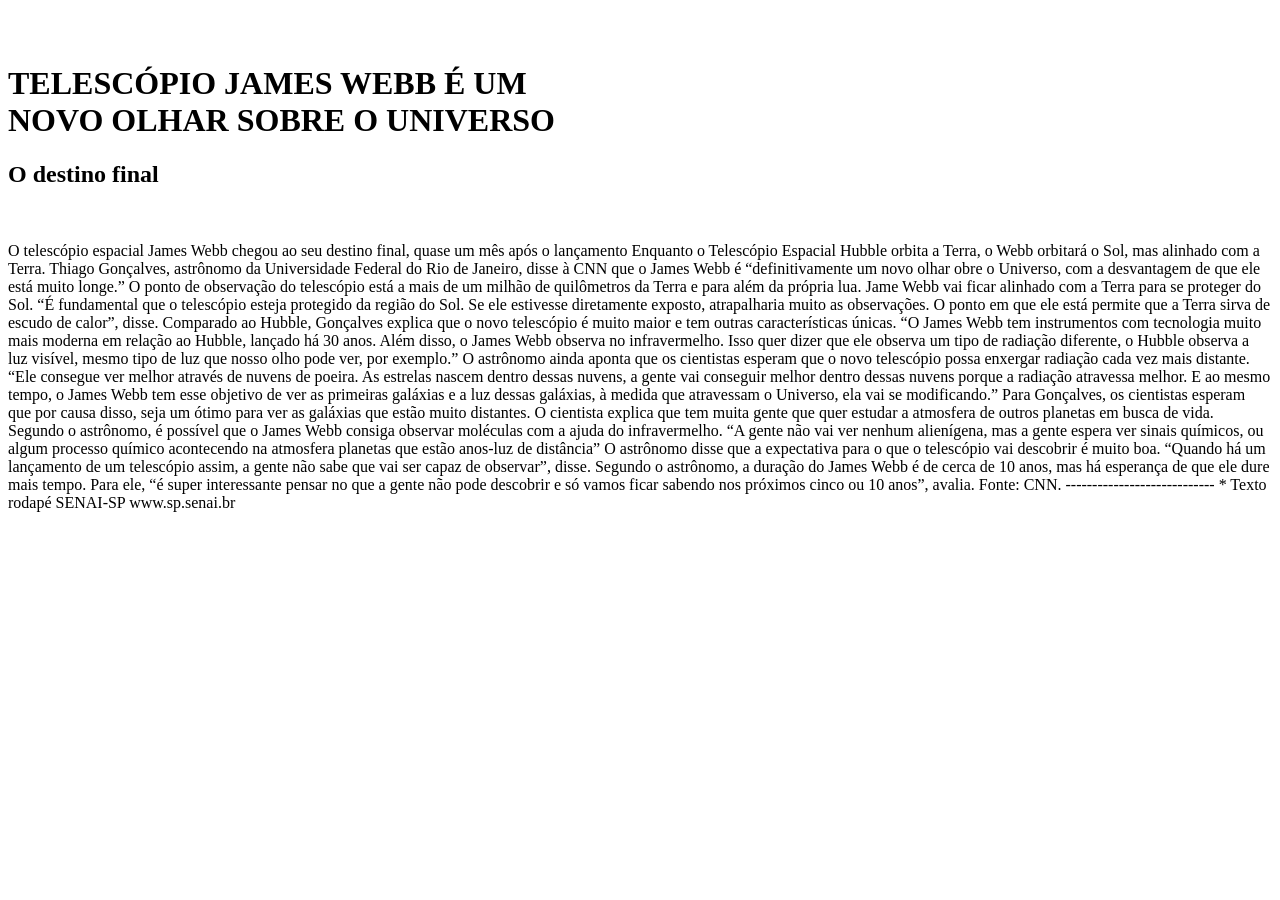
==== index.html @ d004407c "Create index.html" ====
<!DOCTYPE html>
<html lang="en">

<head>
    <meta charset="UTF-8">
    <meta name="viewport" content="width=device-width, initial-scale=1.0">
    <title>Telescópio James Webb</title>
    <link rel="stylesheet" href="style.css">
</head>

<body>

    <nav class="nav">
        <img class="logosenai" src="logo-senai.png" alt="">

    </nav>
    <div class="fotofundo">
        <img src="fundo.jpg" alt="">
    </div>
    <div class="textofundo">
        <h1>TELESCÓPIO JAMES WEBB É UM<br>NOVO OLHAR SOBRE O UNIVERSO</h1>
    </div>

    <section class="destino">
        <div class="titulo">
            <h2 class="titulodestino">O destino final</h2>
        </div>
        <div class="items">
            <img src="james-webb.jpg" alt="">
            <p>O telescópio espacial James Webb chegou ao seu destino final, quase um mês após o
                lançamento
                Enquanto o Telescópio Espacial Hubble orbita a Terra, o Webb orbitará o Sol, mas alinhado com a Terra.

                Thiago Gonçalves, astrônomo da Universidade Federal do Rio de Janeiro, disse à CNN que o James Webb é
                “definitivamente um novo olhar obre o Universo, com a desvantagem de que ele está muito longe.”

                O ponto de observação do telescópio está a mais de um milhão de quilômetros da Terra e para além da
                própria lua. Jame Webb vai ficar alinhado com a Terra para se proteger do Sol.

                “É fundamental que o telescópio esteja protegido da região do Sol. Se ele estivesse diretamente exposto,
                atrapalharia muito as observações. O ponto em que ele está permite que a Terra sirva de escudo de
                calor”, disse.

                Comparado ao Hubble, Gonçalves explica que o novo telescópio é muito maior e tem outras características
                únicas.

                “O James Webb tem instrumentos com tecnologia muito mais moderna em relação ao Hubble, lançado há 30
                anos. Além disso, o James Webb observa no infravermelho. Isso quer dizer que ele observa um tipo de
                radiação diferente, o Hubble observa a luz visível, mesmo tipo de luz que nosso olho pode ver, por
                exemplo.”

                O astrônomo ainda aponta que os cientistas esperam que o novo telescópio possa enxergar radiação cada
                vez mais distante.

                “Ele consegue ver melhor através de nuvens de poeira. As estrelas nascem dentro dessas nuvens, a gente
                vai conseguir melhor dentro dessas nuvens porque a radiação atravessa melhor. E ao mesmo tempo, o James
                Webb tem esse objetivo de ver as primeiras galáxias e a luz dessas galáxias, à medida que atravessam o
                Universo, ela vai se modificando.”

                Para Gonçalves, os cientistas esperam que por causa disso, seja um ótimo para ver as galáxias que estão
                muito distantes.

                O cientista explica que tem muita gente que quer estudar a atmosfera de outros planetas em busca de
                vida. Segundo o astrônomo, é possível que o James Webb consiga observar moléculas com a ajuda do
                infravermelho.

                “A gente não vai ver nenhum alienígena, mas a gente espera ver sinais químicos, ou algum processo
                químico acontecendo na atmosfera planetas que estão anos-luz de distância”

                O astrônomo disse que a expectativa para o que o telescópio vai descobrir é muito boa.

                “Quando há um lançamento de um telescópio assim, a gente não sabe que vai ser capaz de observar”, disse.

                Segundo o astrônomo, a duração do James Webb é de cerca de 10 anos, mas há esperança de que ele dure
                mais tempo. Para ele, “é super interessante pensar no que a gente não pode descobrir e só vamos ficar
                sabendo nos próximos cinco ou 10 anos”, avalia.

                Fonte: CNN.

                ----------------------------

                * Texto rodapé

                SENAI-SP
                www.sp.senai.br

            </p>



        </div>
    </section>
</body>

</html>
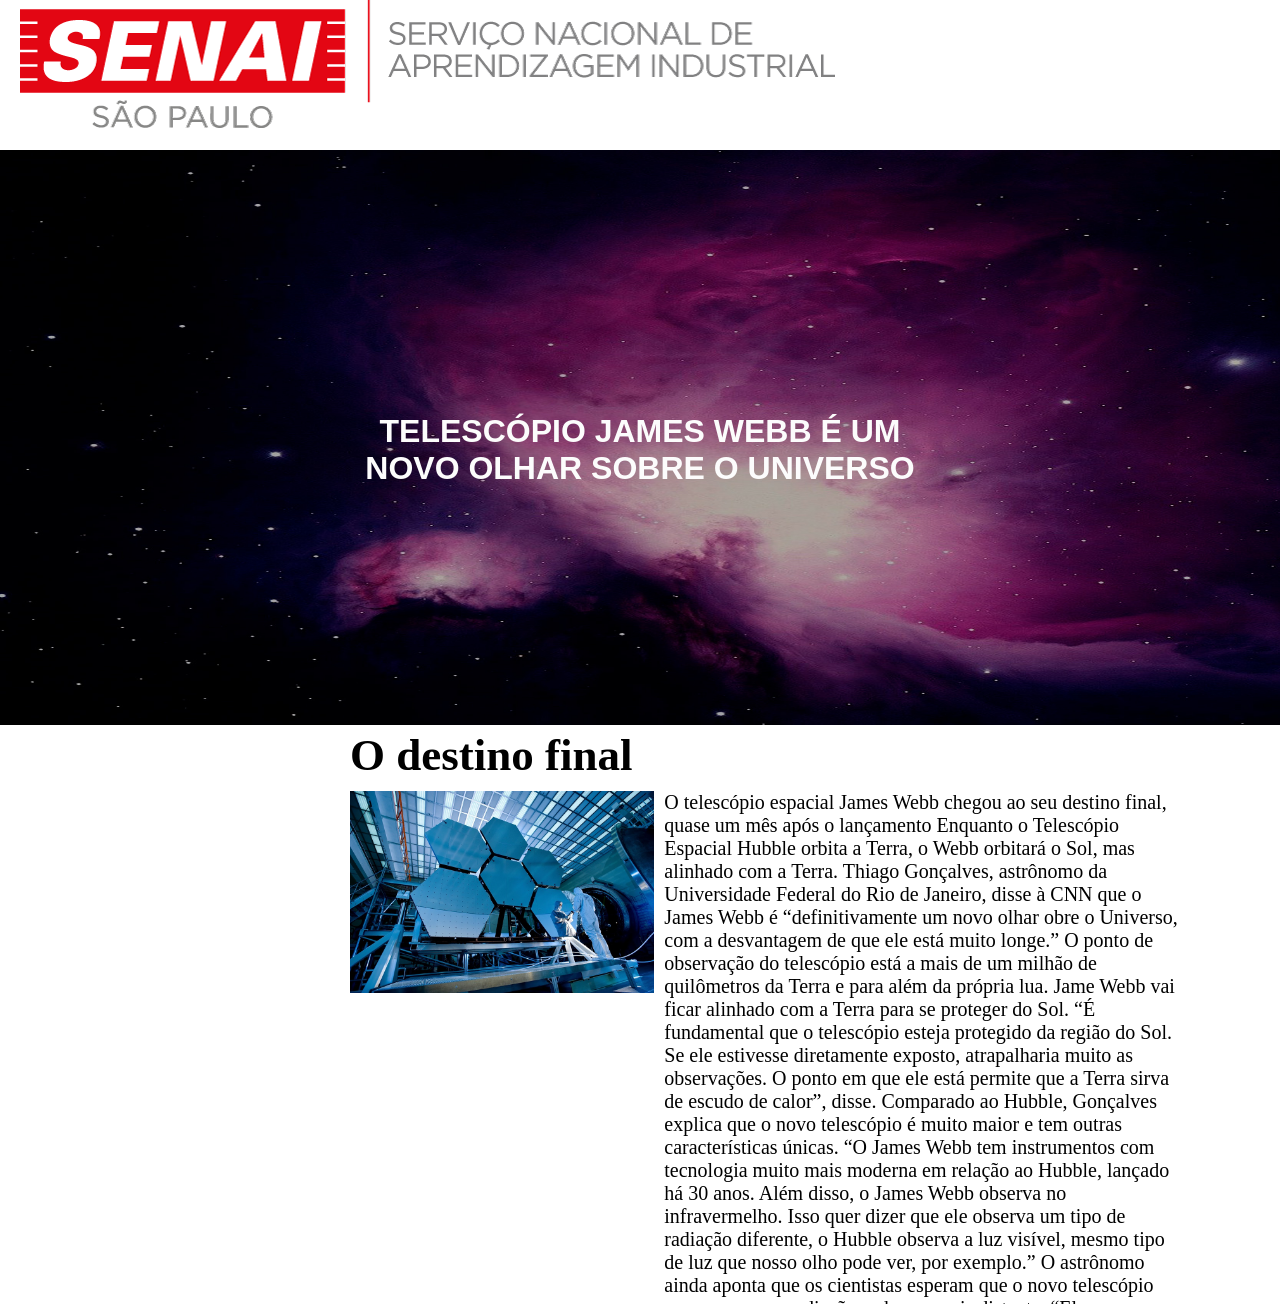
==== commit 9bba3222: "Add files via upload" ====
--- a/index.html
+++ b/index.html
@@ -1,95 +1,95 @@
-<!DOCTYPE html>
-<html lang="en">
-
-<head>
-    <meta charset="UTF-8">
-    <meta name="viewport" content="width=device-width, initial-scale=1.0">
-    <title>Telescópio James Webb</title>
-    <link rel="stylesheet" href="style.css">
-</head>
-
-<body>
-
-    <nav class="nav">
-        <img class="logosenai" src="logo-senai.png" alt="">
-
-    </nav>
-    <div class="fotofundo">
-        <img src="fundo.jpg" alt="">
-    </div>
-    <div class="textofundo">
-        <h1>TELESCÓPIO JAMES WEBB É UM<br>NOVO OLHAR SOBRE O UNIVERSO</h1>
-    </div>
-
-    <section class="destino">
-        <div class="titulo">
-            <h2 class="titulodestino">O destino final</h2>
-        </div>
-        <div class="items">
-            <img src="james-webb.jpg" alt="">
-            <p>O telescópio espacial James Webb chegou ao seu destino final, quase um mês após o
-                lançamento
-                Enquanto o Telescópio Espacial Hubble orbita a Terra, o Webb orbitará o Sol, mas alinhado com a Terra.
-
-                Thiago Gonçalves, astrônomo da Universidade Federal do Rio de Janeiro, disse à CNN que o James Webb é
-                “definitivamente um novo olhar obre o Universo, com a desvantagem de que ele está muito longe.”
-
-                O ponto de observação do telescópio está a mais de um milhão de quilômetros da Terra e para além da
-                própria lua. Jame Webb vai ficar alinhado com a Terra para se proteger do Sol.
-
-                “É fundamental que o telescópio esteja protegido da região do Sol. Se ele estivesse diretamente exposto,
-                atrapalharia muito as observações. O ponto em que ele está permite que a Terra sirva de escudo de
-                calor”, disse.
-
-                Comparado ao Hubble, Gonçalves explica que o novo telescópio é muito maior e tem outras características
-                únicas.
-
-                “O James Webb tem instrumentos com tecnologia muito mais moderna em relação ao Hubble, lançado há 30
-                anos. Além disso, o James Webb observa no infravermelho. Isso quer dizer que ele observa um tipo de
-                radiação diferente, o Hubble observa a luz visível, mesmo tipo de luz que nosso olho pode ver, por
-                exemplo.”
-
-                O astrônomo ainda aponta que os cientistas esperam que o novo telescópio possa enxergar radiação cada
-                vez mais distante.
-
-                “Ele consegue ver melhor através de nuvens de poeira. As estrelas nascem dentro dessas nuvens, a gente
-                vai conseguir melhor dentro dessas nuvens porque a radiação atravessa melhor. E ao mesmo tempo, o James
-                Webb tem esse objetivo de ver as primeiras galáxias e a luz dessas galáxias, à medida que atravessam o
-                Universo, ela vai se modificando.”
-
-                Para Gonçalves, os cientistas esperam que por causa disso, seja um ótimo para ver as galáxias que estão
-                muito distantes.
-
-                O cientista explica que tem muita gente que quer estudar a atmosfera de outros planetas em busca de
-                vida. Segundo o astrônomo, é possível que o James Webb consiga observar moléculas com a ajuda do
-                infravermelho.
-
-                “A gente não vai ver nenhum alienígena, mas a gente espera ver sinais químicos, ou algum processo
-                químico acontecendo na atmosfera planetas que estão anos-luz de distância”
-
-                O astrônomo disse que a expectativa para o que o telescópio vai descobrir é muito boa.
-
-                “Quando há um lançamento de um telescópio assim, a gente não sabe que vai ser capaz de observar”, disse.
-
-                Segundo o astrônomo, a duração do James Webb é de cerca de 10 anos, mas há esperança de que ele dure
-                mais tempo. Para ele, “é super interessante pensar no que a gente não pode descobrir e só vamos ficar
-                sabendo nos próximos cinco ou 10 anos”, avalia.
-
-                Fonte: CNN.
-
-                ----------------------------
-
-                * Texto rodapé
-
-                SENAI-SP
-                www.sp.senai.br
-
-            </p>
-
-
-
-        </div>
-    </section>
-</body>
-
-</html>
+<!DOCTYPE html>
+<html lang="en">
+
+<head>
+    <meta charset="UTF-8">
+    <meta name="viewport" content="width=device-width, initial-scale=1.0">
+    <title>Telescópio James Webb</title>
+    <link rel="stylesheet" href="style.css">
+</head>
+
+<body>
+
+    <nav class="nav">
+        <img class="logosenai" src="logo-senai.png" alt="">
+
+    </nav>
+    <div class="fotofundo">
+        <img src="fundo.jpg" alt="">
+    </div>
+    <div class="textofundo">
+        <h1>TELESCÓPIO JAMES WEBB É UM<br>NOVO OLHAR SOBRE O UNIVERSO</h1>
+    </div>
+
+    <section class="destino">
+        <div class="titulo">
+            <h2 class="titulodestino">O destino final</h2>
+        </div>
+        <div class="items">
+            <img src="james-webb.jpg" alt="">
+            <p>O telescópio espacial James Webb chegou ao seu destino final, quase um mês após o
+                lançamento
+                Enquanto o Telescópio Espacial Hubble orbita a Terra, o Webb orbitará o Sol, mas alinhado com a Terra.
+
+                Thiago Gonçalves, astrônomo da Universidade Federal do Rio de Janeiro, disse à CNN que o James Webb é
+                “definitivamente um novo olhar obre o Universo, com a desvantagem de que ele está muito longe.”
+
+                O ponto de observação do telescópio está a mais de um milhão de quilômetros da Terra e para além da
+                própria lua. Jame Webb vai ficar alinhado com a Terra para se proteger do Sol.
+
+                “É fundamental que o telescópio esteja protegido da região do Sol. Se ele estivesse diretamente exposto,
+                atrapalharia muito as observações. O ponto em que ele está permite que a Terra sirva de escudo de
+                calor”, disse.
+
+                Comparado ao Hubble, Gonçalves explica que o novo telescópio é muito maior e tem outras características
+                únicas.
+
+                “O James Webb tem instrumentos com tecnologia muito mais moderna em relação ao Hubble, lançado há 30
+                anos. Além disso, o James Webb observa no infravermelho. Isso quer dizer que ele observa um tipo de
+                radiação diferente, o Hubble observa a luz visível, mesmo tipo de luz que nosso olho pode ver, por
+                exemplo.”
+
+                O astrônomo ainda aponta que os cientistas esperam que o novo telescópio possa enxergar radiação cada
+                vez mais distante.
+
+                “Ele consegue ver melhor através de nuvens de poeira. As estrelas nascem dentro dessas nuvens, a gente
+                vai conseguir melhor dentro dessas nuvens porque a radiação atravessa melhor. E ao mesmo tempo, o James
+                Webb tem esse objetivo de ver as primeiras galáxias e a luz dessas galáxias, à medida que atravessam o
+                Universo, ela vai se modificando.”
+
+                Para Gonçalves, os cientistas esperam que por causa disso, seja um ótimo para ver as galáxias que estão
+                muito distantes.
+
+                O cientista explica que tem muita gente que quer estudar a atmosfera de outros planetas em busca de
+                vida. Segundo o astrônomo, é possível que o James Webb consiga observar moléculas com a ajuda do
+                infravermelho.
+
+                “A gente não vai ver nenhum alienígena, mas a gente espera ver sinais químicos, ou algum processo
+                químico acontecendo na atmosfera planetas que estão anos-luz de distância”
+
+                O astrônomo disse que a expectativa para o que o telescópio vai descobrir é muito boa.
+
+                “Quando há um lançamento de um telescópio assim, a gente não sabe que vai ser capaz de observar”, disse.
+
+                Segundo o astrônomo, a duração do James Webb é de cerca de 10 anos, mas há esperança de que ele dure
+                mais tempo. Para ele, “é super interessante pensar no que a gente não pode descobrir e só vamos ficar
+                sabendo nos próximos cinco ou 10 anos”, avalia.
+
+                Fonte: CNN.
+
+                ----------------------------
+
+                * Texto rodapé
+
+                SENAI-SP
+                www.sp.senai.br
+
+            </p>
+
+
+
+        </div>
+    </section>
+</body>
+
+</html>
--- a/style.css
+++ b/style.css
@@ -0,0 +1,73 @@
+* {
+    margin: 0;
+    padding: 0;
+    overflow-x: hidden;
+}
+
+.nav {
+    background-color: rgb(255, 255, 255);
+    width: 1536px;
+    height: 150px
+}
+
+.logosenai {
+    margin-left: 20px;
+}
+
+.fotofundo img {
+    margin: 0;
+    height: 575px;
+    width: 1536px;
+}
+
+.textofundo {
+    color: rgb(252, 252, 252);
+    position: absolute;
+    top: 50%;
+    left: 50%;
+    transform: translate(-50%, -50%);
+    text-align: center;
+    font-family: Arial, Helvetica, sans-serif;
+}
+
+.destino {
+    background-color: white;
+    height: 575px;
+    width: 1536px;
+    font-size: 30px;
+
+}
+
+.titulodestino {
+    margin-left: 350px;
+}
+
+.destino {
+    gap: 10px;
+    align-items: flex-end;
+}
+
+
+.items {
+    display: flex;
+    align-items: flex-start;
+    padding-left: 350px;
+
+}
+
+.items img {
+    width: 350px;
+    height: auto;
+    margin-top: 10px;
+    align-items: center;
+}
+
+.items p {
+    width: 600px;
+    display: flex;
+    align-items: flex-start;
+    margin-left: 10px;
+    font-size: 20px;
+    margin-top: 10px;
+    margin-right: 350px;
+}
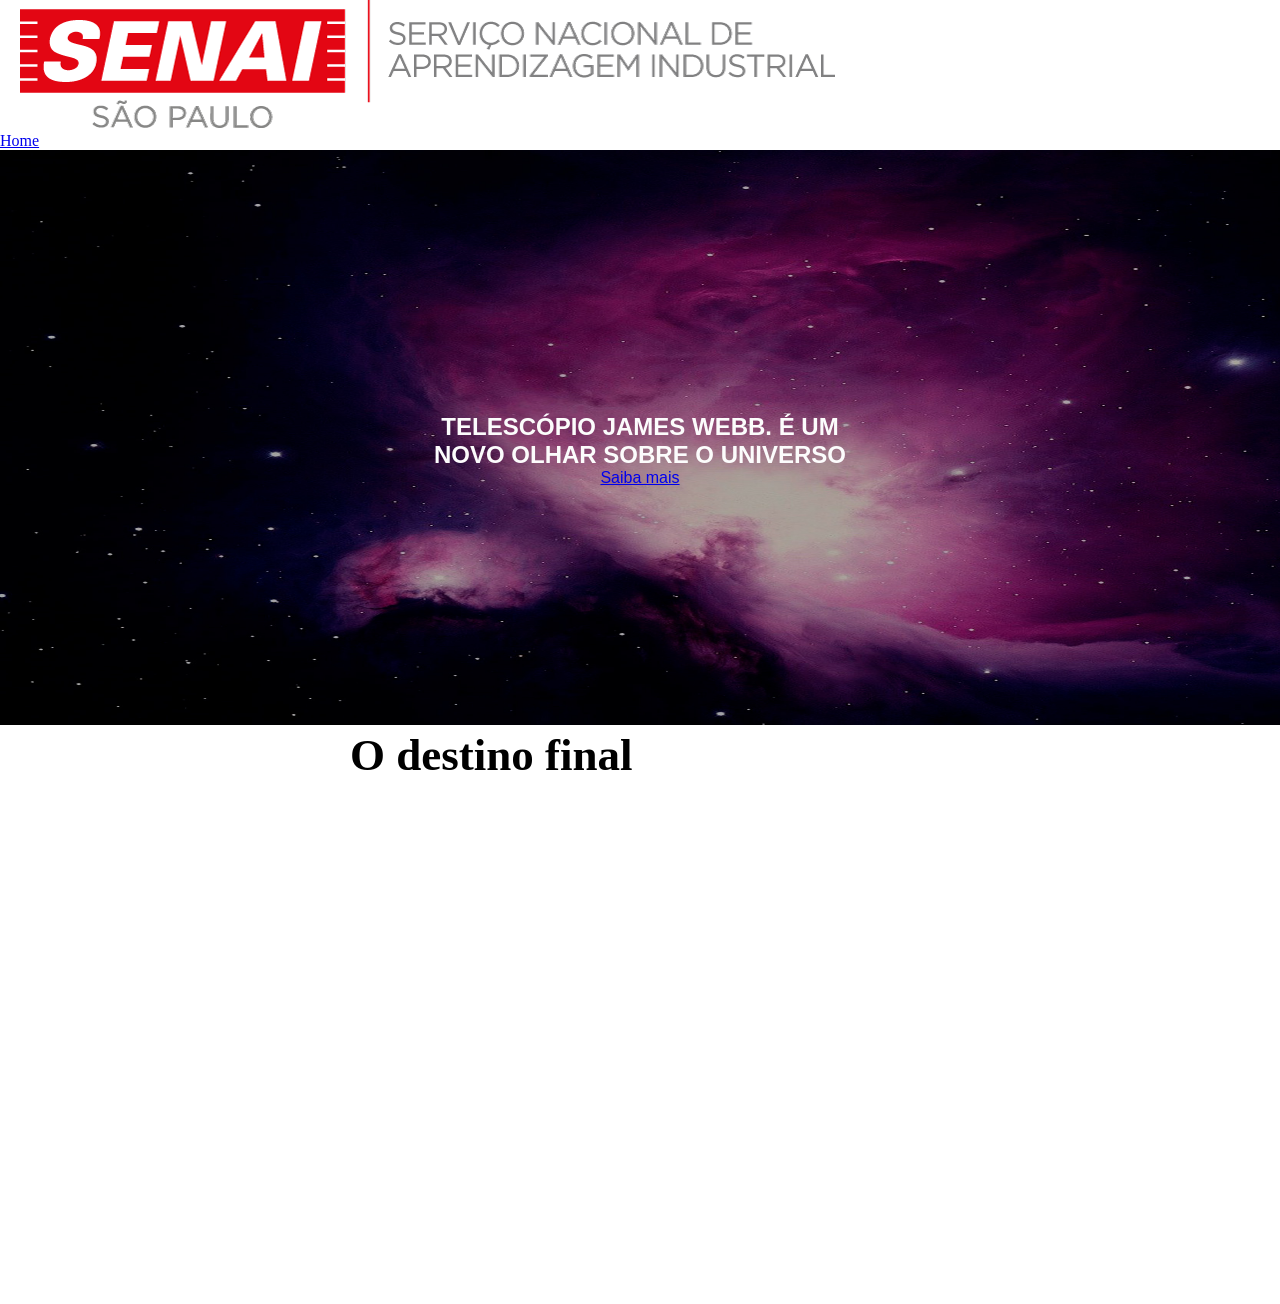
==== commit 75c97c3d: "Update index.html" ====
--- a/index.html
+++ b/index.html
@@ -1,5 +1,5 @@
 <!DOCTYPE html>
-<html lang="en">
+<html lang="pt-BR">
 
 <head>
     <meta charset="UTF-8">
@@ -11,85 +11,96 @@
 <body>
 
     <nav class="nav">
-        <img class="logosenai" src="logo-senai.png" alt="">
+        <img class="logosenai" src="logo-senai.png" alt="Logo SENAI">
+        <ul class="menu">
+            <li><a href="index.html">Home</a></li>
+            <li><a href="QuemSomos.html">Quem Somos</a></li>
+            <li><a href="contato.html">Contato</a></li>
+        </ul>
+    </nav>
 
-    </nav>
+    <section class="hero">
+
     <div class="fotofundo">
-        <img src="fundo.jpg" alt="">
+        <img src="fundo.jpg" alt="Imagem de fundo do universo">
     </div>
+
     <div class="textofundo">
-        <h1>TELESCÓPIO JAMES WEBB É UM<br>NOVO OLHAR SOBRE O UNIVERSO</h1>
+        <div class="container2">
+            <h1>
+                TELESCÓPIO JAMES WEBB. É UM
+                <br>
+                NOVO OLHAR SOBRE O UNIVERSO
+            </h1>
+
+            <a href="#" class="btn-saiba-mais">
+                Saiba mais
+            </a>
+        </div>
+    </div>
+
+</section>
     </div>
 
     <section class="destino">
-        <div class="titulo">
+        <div class="container">
             <h2 class="titulodestino">O destino final</h2>
+
+            <div class="items">
+                <img src="james-webb.jpg" alt="Telescópio James Webb">
+                <p>O telescópio espacial James Webb chegou ao seu destino final, quase um mês após o lançamento.</p>
+                <p>Enquanto o Telescópio Espacial Hubble orbita a Terra, o Webb orbitará o Sol, mas alinhado com a
+                    Terra.</p>
+                <p>Thiago Gonçalves, astrônomo da Universidade Federal do Rio de Janeiro, disse à CNN que o James Webb é
+                    "definitivamente um novo olhar sobre o Universo, com a desvantagem de que ele está muito longe."</p>
+                <p>O ponto de observação do telescópio está a mais de um milhão de quilômetros da Terra e para além da
+                    própria lua. James Webb vai ficar alinhado com a Terra para se proteger do Sol.</p>
+                <p>"É fundamental que o telescópio esteja protegido da região do Sol. Se ele estivesse diretamente
+                    exposto, atrapalharia muito as observações. O ponto em que ele está permite que a Terra sirva de
+                    escudo de calor", disse.</p>
+                <p>Comparado ao Hubble, Gonçalves explica que o novo telescópio é muito maior e tem outras
+                    características únicas.</p>
+                <p>"O James Webb tem instrumentos com tecnologia muito mais moderna em relação ao Hubble, lançado há 30
+                    anos. Além disso, o James Webb observa no infravermelho. Isso quer dizer que ele observa um tipo de
+                    radiação diferente, o Hubble observa a luz visível, mesmo tipo de luz que nosso olho pode ver, por
+                    exemplo."</p>
+                <p>O astrônomo ainda aponta que os cientistas esperam que o novo telescópio possa enxergar radiação cada
+                    vez mais distante.</p>
+                <p>"Ele consegue ver melhor através de nuvens de poeira. As estrelas nascem dentro dessas nuvens, a
+                    gente vai conseguir ver melhor dentro dessas nuvens porque a radiação atravessa melhor. E ao mesmo
+                    tempo, o James Webb tem esse objetivo de ver as primeiras galáxias e a luz dessas galáxias, à medida
+                    que atravessam o Universo, ela vai se modificando."</p>
+                <p>Para Gonçalves, os cientistas esperam que por causa disso, seja ótimo para ver as galáxias que estão
+                    muito distantes.</p>
+                <p>O cientista explica que tem muita gente que quer estudar a atmosfera de outros planetas em busca de
+                    vida. Segundo o astrônomo, é possível que o James Webb consiga observar moléculas com a ajuda do
+                    infravermelho.</p>
+                <p>"A gente não vai ver nenhum alienígena, mas a gente espera ver sinais químicos, ou algum processo
+                    químico acontecendo na atmosfera de planetas que estão anos-luz de distância."</p>
+                <p>O astrônomo disse que a expectativa para o que o telescópio vai descobrir é muito boa.</p>
+                <p>"Quando há um lançamento de um telescópio assim, a gente não sabe o que vai ser capaz de observar",
+                    disse.</p>
+                <p>Segundo o astrônomo, a duração do James Webb é de cerca de 10 anos, mas há esperança de que ele dure
+                    mais tempo. Para ele, "é super interessante pensar no que a gente não pode descobrir e só vamos
+                    ficar sabendo nos próximos cinco ou 10 anos", avalia.</p>
+
+                <p>Fonte: CNN.</p>
+                <div class="astronautas">
+                    <img src="astronauta1.jpg" alt="">
+                    <img src="astronauta2.jpg" alt="">
+                    <img src="astronauta3.jpg" alt="">
+                </div>
+
+            </div>
+            <footer class="rodape">
+
+                
+            </footer>
         </div>
-        <div class="items">
-            <img src="james-webb.jpg" alt="">
-            <p>O telescópio espacial James Webb chegou ao seu destino final, quase um mês após o
-                lançamento
-                Enquanto o Telescópio Espacial Hubble orbita a Terra, o Webb orbitará o Sol, mas alinhado com a Terra.
+        <footer class="rodape2">
+        <p>SENAI-SP<br>www.sp.senai.br</p>
+    </section>
 
-                Thiago Gonçalves, astrônomo da Universidade Federal do Rio de Janeiro, disse à CNN que o James Webb é
-                “definitivamente um novo olhar obre o Universo, com a desvantagem de que ele está muito longe.”
-
-                O ponto de observação do telescópio está a mais de um milhão de quilômetros da Terra e para além da
-                própria lua. Jame Webb vai ficar alinhado com a Terra para se proteger do Sol.
-
-                “É fundamental que o telescópio esteja protegido da região do Sol. Se ele estivesse diretamente exposto,
-                atrapalharia muito as observações. O ponto em que ele está permite que a Terra sirva de escudo de
-                calor”, disse.
-
-                Comparado ao Hubble, Gonçalves explica que o novo telescópio é muito maior e tem outras características
-                únicas.
-
-                “O James Webb tem instrumentos com tecnologia muito mais moderna em relação ao Hubble, lançado há 30
-                anos. Além disso, o James Webb observa no infravermelho. Isso quer dizer que ele observa um tipo de
-                radiação diferente, o Hubble observa a luz visível, mesmo tipo de luz que nosso olho pode ver, por
-                exemplo.”
-
-                O astrônomo ainda aponta que os cientistas esperam que o novo telescópio possa enxergar radiação cada
-                vez mais distante.
-
-                “Ele consegue ver melhor através de nuvens de poeira. As estrelas nascem dentro dessas nuvens, a gente
-                vai conseguir melhor dentro dessas nuvens porque a radiação atravessa melhor. E ao mesmo tempo, o James
-                Webb tem esse objetivo de ver as primeiras galáxias e a luz dessas galáxias, à medida que atravessam o
-                Universo, ela vai se modificando.”
-
-                Para Gonçalves, os cientistas esperam que por causa disso, seja um ótimo para ver as galáxias que estão
-                muito distantes.
-
-                O cientista explica que tem muita gente que quer estudar a atmosfera de outros planetas em busca de
-                vida. Segundo o astrônomo, é possível que o James Webb consiga observar moléculas com a ajuda do
-                infravermelho.
-
-                “A gente não vai ver nenhum alienígena, mas a gente espera ver sinais químicos, ou algum processo
-                químico acontecendo na atmosfera planetas que estão anos-luz de distância”
-
-                O astrônomo disse que a expectativa para o que o telescópio vai descobrir é muito boa.
-
-                “Quando há um lançamento de um telescópio assim, a gente não sabe que vai ser capaz de observar”, disse.
-
-                Segundo o astrônomo, a duração do James Webb é de cerca de 10 anos, mas há esperança de que ele dure
-                mais tempo. Para ele, “é super interessante pensar no que a gente não pode descobrir e só vamos ficar
-                sabendo nos próximos cinco ou 10 anos”, avalia.
-
-                Fonte: CNN.
-
-                ----------------------------
-
-                * Texto rodapé
-
-                SENAI-SP
-                www.sp.senai.br
-
-            </p>
-
-
-
-        </div>
-    </section>
 </body>
 
-</html>+</html>
